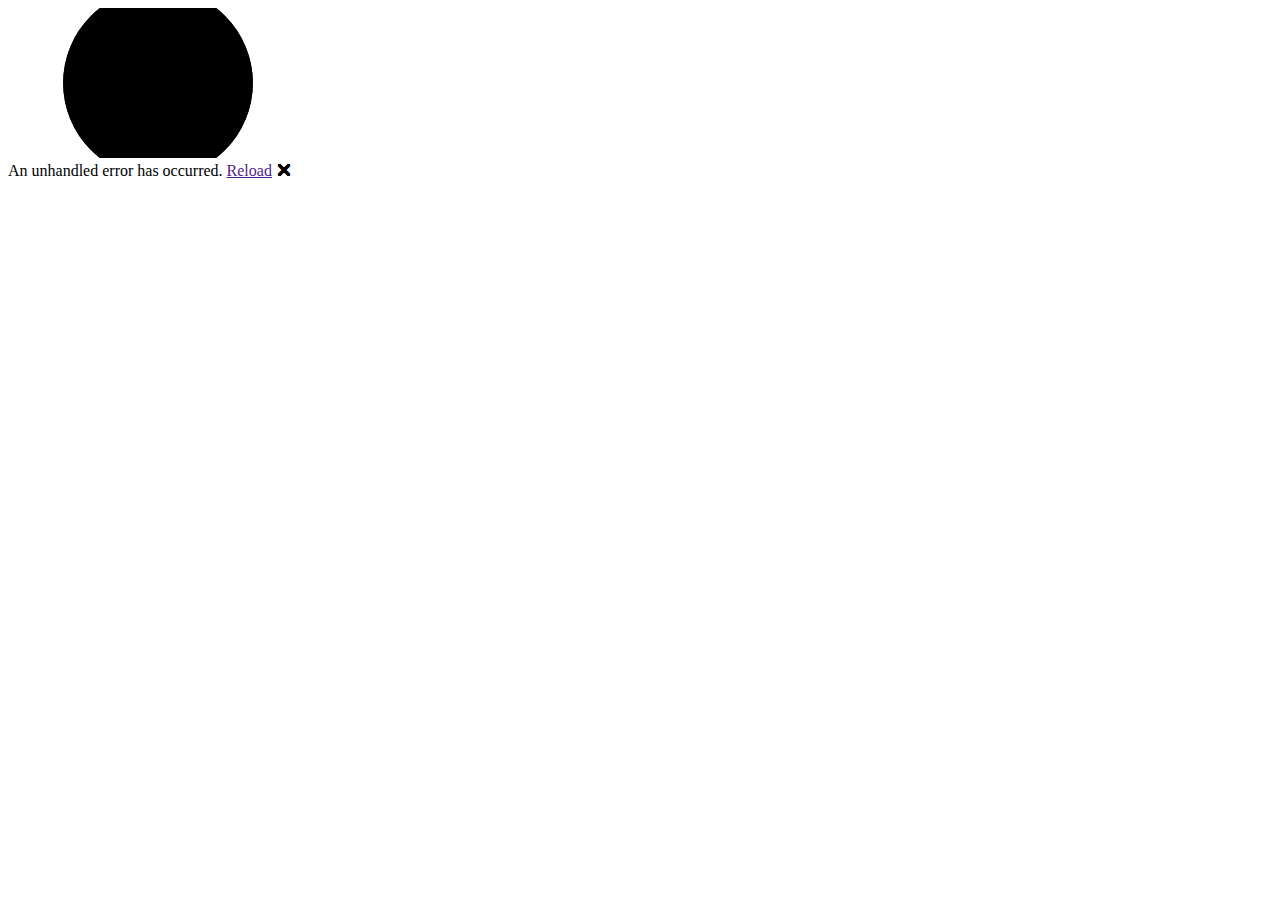
==== wwwroot/index.html @ 373df747 "Added the new blazor web assembly" ====
<!DOCTYPE html>
<html lang="en">

<head>
    <meta charset="utf-8" />
    <meta name="viewport" content="width=device-width, initial-scale=1.0, maximum-scale=1.0, user-scalable=no" />
    <title>pdf_generation</title>
    <base href="/" />
    <link href="css/bootstrap/bootstrap.min.css" rel="stylesheet" />
    <link href="css/app.css" rel="stylesheet" />
    <link rel="icon" type="image/png" href="favicon.png" />
    <link href="pdf_generation.styles.css" rel="stylesheet" />
</head>

<body>
    <div id="app">
        <svg class="loading-progress">
            <circle r="40%" cx="50%" cy="50%" />
            <circle r="40%" cx="50%" cy="50%" />
        </svg>
        <div class="loading-progress-text"></div>
    </div>

    <div id="blazor-error-ui">
        An unhandled error has occurred.
        <a href="" class="reload">Reload</a>
        <a class="dismiss">🗙</a>
    </div>
    <script src="_framework/blazor.webassembly.js"></script>
</body>

</html>
---- wwwroot/css/app.css ----
@import url('open-iconic/font/css/open-iconic-bootstrap.min.css');

html, body {
    font-family: 'Helvetica Neue', Helvetica, Arial, sans-serif;
}

h1:focus {
    outline: none;
}

a, .btn-link {
    color: #0071c1;
}

.btn-primary {
    color: #fff;
    background-color: #1b6ec2;
    border-color: #1861ac;
}

.btn:focus, .btn:active:focus, .btn-link.nav-link:focus, .form-control:focus, .form-check-input:focus {
  box-shadow: 0 0 0 0.1rem white, 0 0 0 0.25rem #258cfb;
}

.content {
    padding-top: 1.1rem;
}

.valid.modified:not([type=checkbox]) {
    outline: 1px solid #26b050;
}

.invalid {
    outline: 1px solid red;
}

.validation-message {
    color: red;
}

#blazor-error-ui {
    background: lightyellow;
    bottom: 0;
    box-shadow: 0 -1px 2px rgba(0, 0, 0, 0.2);
    display: none;
    left: 0;
    padding: 0.6rem 1.25rem 0.7rem 1.25rem;
    position: fixed;
    width: 100%;
    z-index: 1000;
}

    #blazor-error-ui .dismiss {
        cursor: pointer;
        position: absolute;
        right: 0.75rem;
        top: 0.5rem;
    }

.blazor-error-boundary {
    background: url([data-uri]) no-repeat 1rem/1.8rem, #b32121;
    padding: 1rem 1rem 1rem 3.7rem;
    color: white;
}

    .blazor-error-boundary::after {
        content: "An error has occurred."
    }

.loading-progress {
    position: relative;
    display: block;
    width: 8rem;
    height: 8rem;
    margin: 20vh auto 1rem auto;
}

    .loading-progress circle {
        fill: none;
        stroke: #e0e0e0;
        stroke-width: 0.6rem;
        transform-origin: 50% 50%;
        transform: rotate(-90deg);
    }

        .loading-progress circle:last-child {
            stroke: #1b6ec2;
            stroke-dasharray: calc(3.141 * var(--blazor-load-percentage, 0%) * 0.8), 500%;
            transition: stroke-dasharray 0.05s ease-in-out;
        }

.loading-progress-text {
    position: absolute;
    text-align: center;
    font-weight: bold;
    inset: calc(20vh + 3.25rem) 0 auto 0.2rem;
}

    .loading-progress-text:after {
        content: var(--blazor-load-percentage-text, "Loading");
    }
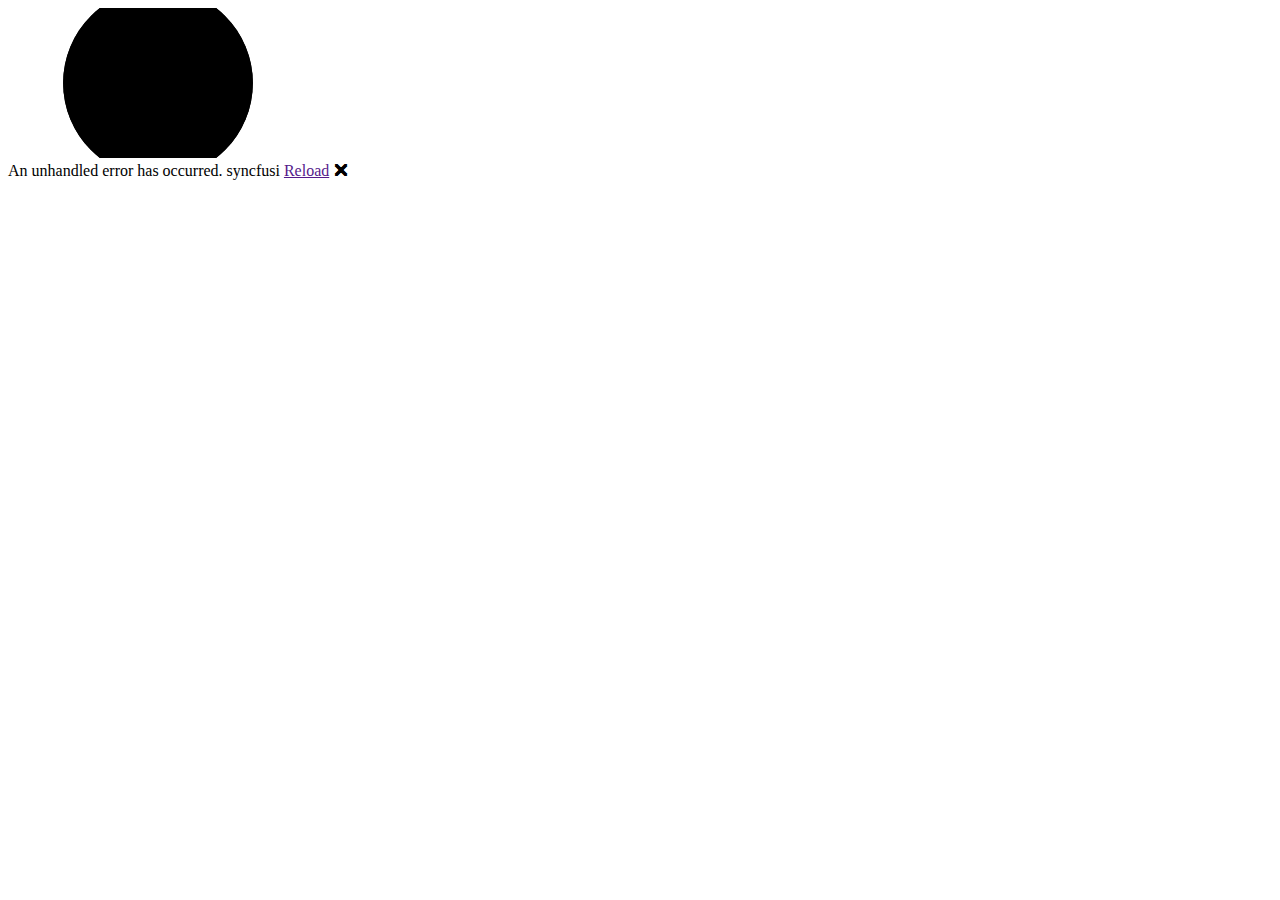
==== commit 889797b4: "changed file" ====
--- a/wwwroot/index.html
+++ b/wwwroot/index.html
@@ -22,7 +22,7 @@
     </div>
 
     <div id="blazor-error-ui">
-        An unhandled error has occurred.
+        An unhandled error has occurred. syncfusi
         <a href="" class="reload">Reload</a>
         <a class="dismiss">🗙</a>
     </div>
